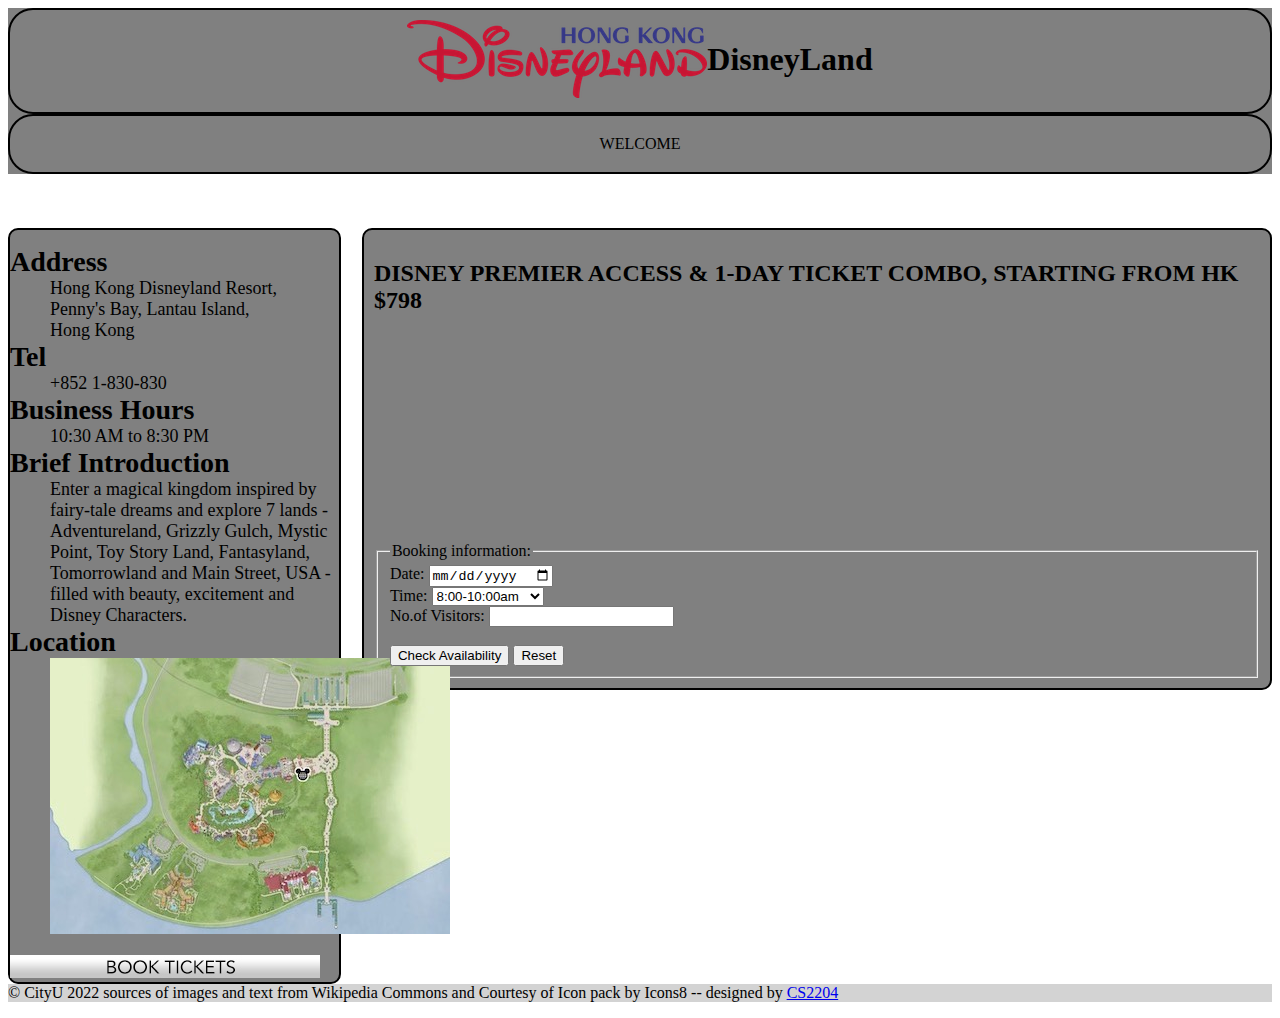
==== index.html @ d1ef7ef3 "gsfdg" ====
<!DOCTYPE html>
<html lang="en">
<head>
  <meta charset="utf-8">
  <meta name="author" content="CS2204" />
  <meta name="description" content="The home page contains some basic information and reservation form of Disneyland." />
  <meta name="keywords" content="information,video,reservation form"/>
  <title>Home Page</title>
  <link rel="stylesheet" type="text/css" href="css/homepage.css">
</head>

<body>
  <!-- header -->
  <header>
    <div id="header">
      <div id="div1">
        <img src="./image/logo.png" alt="Website Logo">
      </div>
      <div id="header_text">
        <h1>DisneyLand</h1>
      </div>
    </div>
    <div id="welcome">
      <p>WELCOME</p>
    </div>
  </header>
  <br><br><br>
  <!-- infomation-->
  <div id="body1">
    <nav>
      <div id="info">
          <dl>
            <dt>Address</dt>
              <dd>Hong Kong Disneyland Resort, <br> Penny's Bay, Lantau Island, <br> Hong Kong</dd>
            <dt>Tel</dt>
              <dd>+852 1-830-830</dd>
            <dt>Business Hours</dt>
              <dd>10:30 AM to 8:30 PM</dd>
            <dt>Brief Introduction</dt>
              <dd>Enter a magical kingdom inspired by fairy-tale dreams and explore 7 lands - Adventureland, Grizzly Gulch, Mystic Point, Toy Story Land, Fantasyland, Tomorrowland and Main Street, USA - filled with beauty, excitement and Disney Characters.</dd>
            <dt>Location</dt>
              <dd><img src="./image/location.jpg" alt="location"></dd>
          </dl>
          <a href="./html/order_page.html" target=_blank><img src="./image/button.jpg" alt="button"></a>
      </div>
    </nav>

  <!-- video -->
    <div id = content>
      <div id="promotion_information">
        <h2 id="message"> DISNEY PREMIER ACCESS & 1-DAY TICKET COMBO, STARTING FROM HK $798</h2>
        <div id="dvideo">
          <video autoplay muted id="Video1" loop>
            <source src="https://personal.cs.cityu.edu.hk/~cs2204/video/Castle.mp4" type="video/mp4">
            <source src="https://personal.cs.cityu.edu.hk/~cs2204/video/Castle.ogg" type="video/ogg">
          </video>
        </div>
      </div>
      <br><br><br>
  <!-- form -->
      <div id="form">
        <form action="#" method="get" id="myform">

          <fieldset id="reservation_form">
            <legend>Booking information:</legend>
            <div class="form_content">
              <label>Date:</label>
              <input type="date" name="Date"/>
            </div>
            <div class="form_content">
              <label>Time:</label>
              <select name="Time">
                <option value="8:00-10:00am">8:00-10:00am</option>
                <option value="10:00-12:00pm">10:00-12:00pm</option>
                <option value="12:00-2:00pm">12:00-2:00pm</option>
                <option value="2:00-4:00pm">2:00-4:00pm</option>
                <option value="4:00-6:00pm">4:00-6:00pm</option>
                <option value="6:00-8:00pm">6:00-8:00pm</option>
              </select>
            </div>
            <div class="form_content">
              <label>No.of Visitors:</label>
              <input type="number" name="No.of Guests" value="">
            </div>
            <br>
            <input type="submit" value="Check Availability">
            <input type="reset" value="Reset">
          </fieldset>
        </form>
      </div>
    </div>
  </div>
  <br>

  <!-- footer block -->
  <footer> 
    <p>&copy CityU 2022 sources of images and text from Wikipedia Commons and Courtesy of Icon pack by Icons8 -- designed by <a href="./html/design_page.html">CS2204</a></p>
  </footer>

</body>
</html>
---- css/homepage.css ----
/* Set the height and width of the header */

header {
	height: 15%;
	width: 100%;
    background-color: gray;/* Just for demo purposes */
}

#header {
    display: flex;
    justify-content: center;
    text-align:center;
    border-radius: 25px;
    border: 2px solid;
    padding: 10px;
}

#welcome {
    text-align:center;
    border-radius: 25px;
    border: 2px solid;
    padding: 3px;
}
/* Set the height and width of the navigation */
nav {
    height: 100%;
	width: 26%;
	float: left;
	background-color: gray; 
    border-radius: 10px;
    border: 2px solid;
	background-color: gray; /* Just for demo purposes */
}

dt {
    font-weight: bold;
    font-size: 28px;
}

dd {
    font-size: 18px;
}

/* Set the height and width of the page content */
#content {
	height: 70%;
	margin-left: 28%; /* Same as the width of the navigation */
	margin-right: 0; /* No margin on the right */
    border-radius: 10px;
    border: 2px solid;
    padding: 10px;
	background-color: gray; /* Just for demo purposes */
}

#dvideo {
    text-align:center;
    width: 50%;
    height: 50%;
}
/* Set the height and width of the footer */
footer {
	height: 15%;
	width: 100%;
	clear: both;
	background-color: lightgray; /* Just for demo purposes */
}
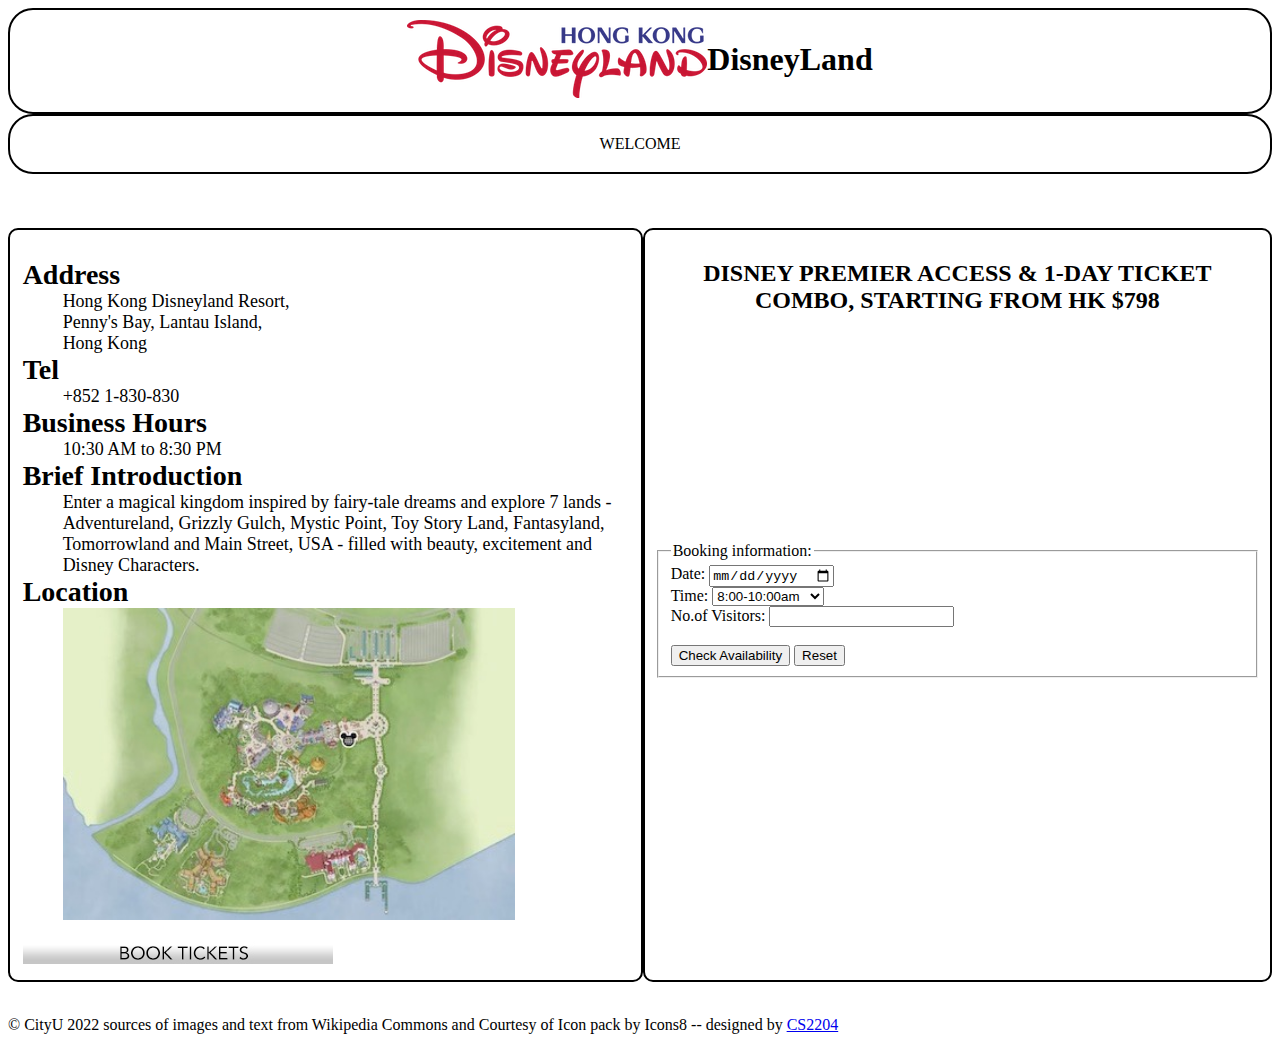
==== commit 07292fd9: "Fixed index page layout" ====
--- a/index.html
+++ b/index.html
@@ -39,7 +39,7 @@
             <dt>Brief Introduction</dt>
               <dd>Enter a magical kingdom inspired by fairy-tale dreams and explore 7 lands - Adventureland, Grizzly Gulch, Mystic Point, Toy Story Land, Fantasyland, Tomorrowland and Main Street, USA - filled with beauty, excitement and Disney Characters.</dd>
             <dt>Location</dt>
-              <dd><img src="./image/location.jpg" alt="location"></dd>
+              <dd><img id="map" src="./image/location.jpg" alt="location"></dd>
           </dl>
           <a href="./html/order_page.html" target=_blank><img src="./image/button.jpg" alt="button"></a>
       </div>
@@ -51,8 +51,8 @@
         <h2 id="message"> DISNEY PREMIER ACCESS & 1-DAY TICKET COMBO, STARTING FROM HK $798</h2>
         <div id="dvideo">
           <video autoplay muted id="Video1" loop>
-            <source src="https://personal.cs.cityu.edu.hk/~cs2204/video/Castle.mp4" type="video/mp4">
-            <source src="https://personal.cs.cityu.edu.hk/~cs2204/video/Castle.ogg" type="video/ogg">
+            <source src="videos/Castle.mp4" type="video/mp4">
+            <source src="videos/Castle.ogg" type="video/ogg">
           </video>
         </div>
       </div>
--- a/css/homepage.css
+++ b/css/homepage.css
@@ -3,16 +3,20 @@
 header {
 	height: 15%;
 	width: 100%;
-    background-color: gray;/* Just for demo purposes */
 }
 
 #header {
     display: flex;
     justify-content: center;
-    text-align:center;
+    text-align: center;
     border-radius: 25px;
     border: 2px solid;
     padding: 10px;
+}
+
+#map {
+    height: 80%;
+    width: 80%
 }
 
 #welcome {
@@ -21,15 +25,27 @@
     border: 2px solid;
     padding: 3px;
 }
+
+#body1 {
+    display: flex;
+}
+
+nav, #content {
+    flex: 1;
+    padding: 1em;
+    border: solid;
+}
+
 /* Set the height and width of the navigation */
 nav {
-    height: 100%;
-	width: 26%;
+    height: 80%;
+	width: 30%;
+    min-width: 500px;
 	float: left;
-	background-color: gray; 
     border-radius: 10px;
     border: 2px solid;
-	background-color: gray; /* Just for demo purposes */
+    padding: 1%;
+    flex-flow: column;
 }
 
 dt {
@@ -43,13 +59,26 @@
 
 /* Set the height and width of the page content */
 #content {
-	height: 70%;
-	margin-left: 28%; /* Same as the width of the navigation */
 	margin-right: 0; /* No margin on the right */
+    justify-content: center;
     border-radius: 10px;
     border: 2px solid;
     padding: 10px;
-	background-color: gray; /* Just for demo purposes */
+    min-width: 500px;
+    flex-flow: column;
+}
+
+#content #promotion_information #message {
+    align-content: center;
+    width: 100%;
+    text-align: center;
+}
+
+video {
+    position: relative;
+    left: 35%;
+    width: 130%;
+    height: 130%;
 }
 
 #dvideo {
@@ -62,5 +91,4 @@
 	height: 15%;
 	width: 100%;
 	clear: both;
-	background-color: lightgray; /* Just for demo purposes */
 }
